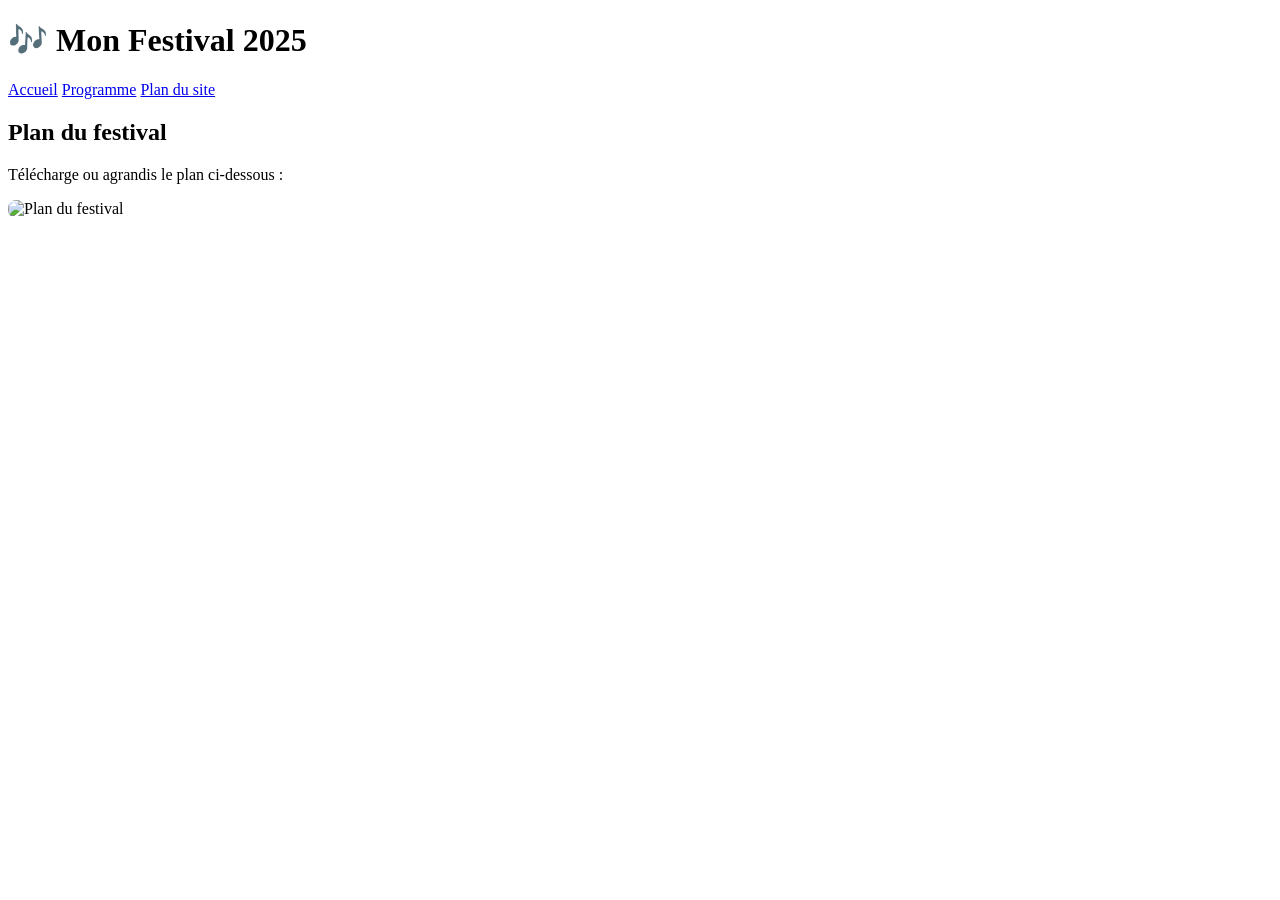
==== plan.html @ b835e638 "Create plan.html" ====
<!DOCTYPE html>
<html lang="fr">
<head>
  <meta charset="UTF-8" />
  <meta name="viewport" content="width=device-width, initial-scale=1.0" />
  <title>Plan du site</title>
  <link rel="stylesheet" href="style.css" />
</head>
<body>

  <header>
    <h1>🎶 Mon Festival 2025</h1>
    <nav>
      <a href="index.html">Accueil</a>
      <a href="programme.html">Programme</a>
      <a href="plan.html">Plan du site</a>
    </nav>
  </header>

  <main>
    <h2>Plan du festival</h2>
    <p>Télécharge ou agrandis le plan ci-dessous :</p>
    <!-- Remplace plan.jpg par le nom de ton image -->
    <img src="plan.jpg" alt="Plan du festival" style="max-width:100%; border-radius:8px;" />
  </main>

</body>
</html>
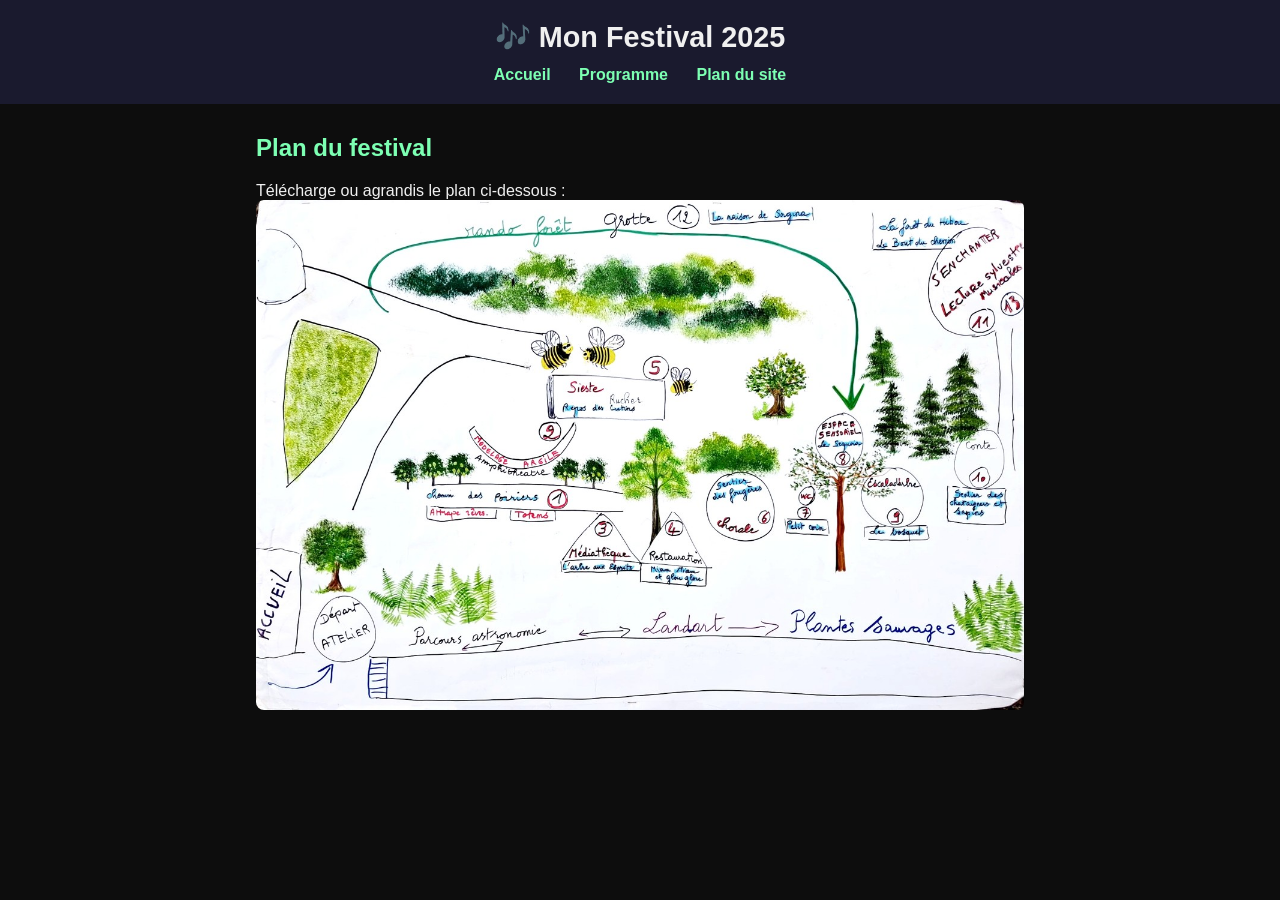
==== commit 2bc2217f: "Update plan.html" ====
--- a/plan.html
+++ b/plan.html
@@ -20,8 +20,7 @@
   <main>
     <h2>Plan du festival</h2>
     <p>Télécharge ou agrandis le plan ci-dessous :</p>
-    <!-- Remplace plan.jpg par le nom de ton image -->
-    <img src="plan.jpg" alt="Plan du festival" style="max-width:100%; border-radius:8px;" />
+    <img src="Plan Foret.jpg" alt="Plan du festival" style="max-width:100%; border-radius:8px;" />
   </main>
 
 </body>
--- a/style.css
+++ b/style.css
@@ -0,0 +1,72 @@
+* {
+  box-sizing: border-box;
+  margin: 0;
+  padding: 0;
+}
+
+body {
+  font-family: sans-serif;
+  background: #0d0d0d;
+  color: #f0f0f0;
+  padding-bottom: 40px;
+}
+
+header {
+  background: #1a1a2e;
+  padding: 20px;
+  text-align: center;
+}
+
+header h1 {
+  font-size: 1.8rem;
+  margin-bottom: 12px;
+}
+
+nav a {
+  color: #7dffb3;
+  margin: 0 12px;
+  text-decoration: none;
+  font-weight: bold;
+}
+
+nav a:hover {
+  text-decoration: underline;
+}
+
+main {
+  max-width: 800px;
+  margin: 30px auto;
+  padding: 0 16px;
+}
+
+h2 {
+  font-size: 1.5rem;
+  margin-bottom: 20px;
+  color: #7dffb3;
+}
+
+h3 {
+  margin: 24px 0 10px;
+  color: #3ddc84;
+}
+
+table {
+  width: 100%;
+  border-collapse: collapse;
+  margin-bottom: 20px;
+}
+
+th, td {
+  padding: 10px 14px;
+  text-align: left;
+  border-bottom: 1px solid #333;
+}
+
+th {
+  background: #1a2e20;
+  color: #7dffb3;
+}
+
+tr:hover {
+  background: #1e1e30;
+}
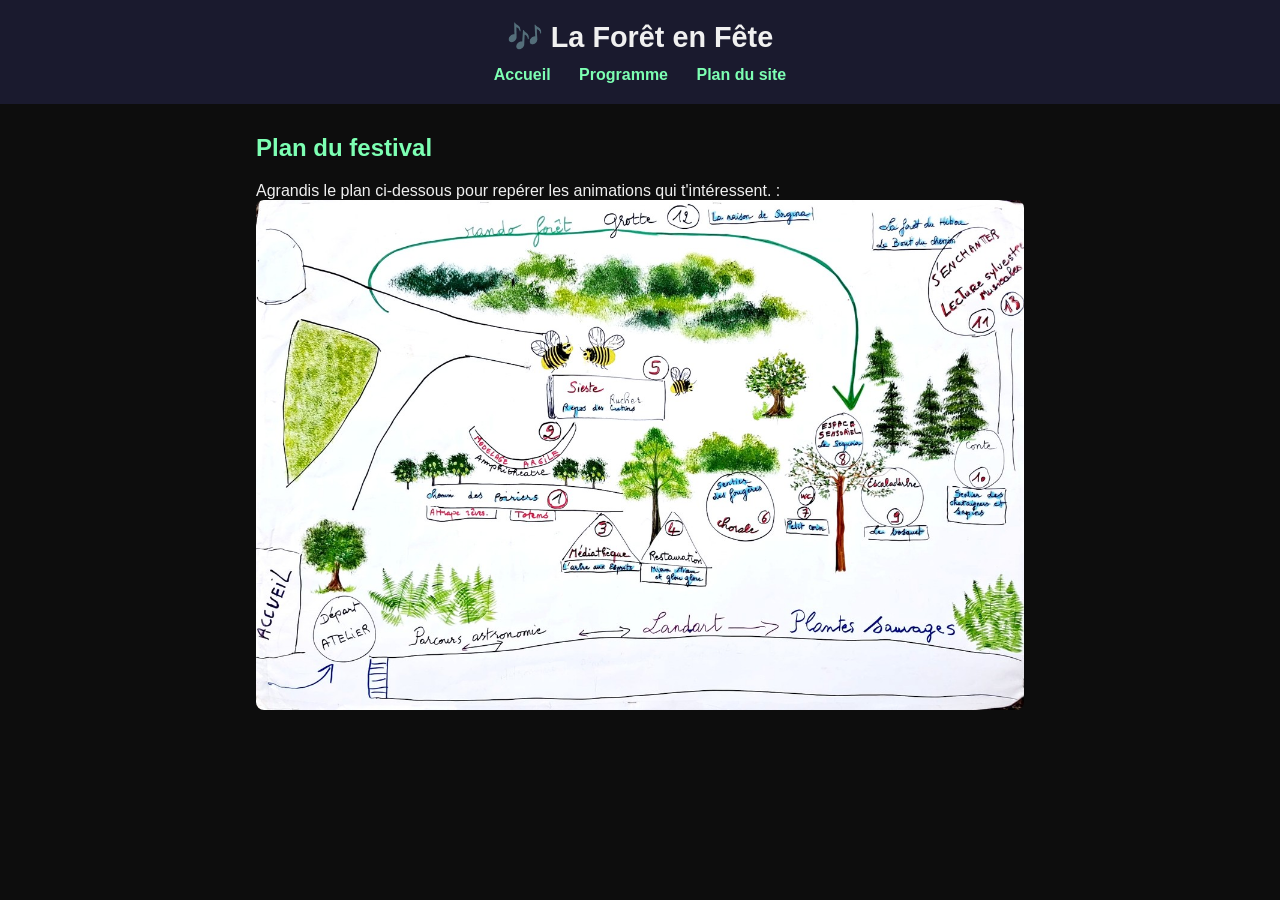
==== commit 314193e0: "Update plan.html" ====
--- a/plan.html
+++ b/plan.html
@@ -9,7 +9,7 @@
 <body>
 
   <header>
-    <h1>🎶 Mon Festival 2025</h1>
+    <h1>🎶 La Forêt en Fête </h1>
     <nav>
       <a href="index.html">Accueil</a>
       <a href="programme.html">Programme</a>
@@ -19,7 +19,8 @@
 
   <main>
     <h2>Plan du festival</h2>
-    <p>Télécharge ou agrandis le plan ci-dessous :</p>
+    <p>Agrandis le plan ci-dessous pour repérer les animations qui t'intéressent. :</p>
+    
     <img src="Plan Foret.jpg" alt="Plan du festival" style="max-width:100%; border-radius:8px;" />
   </main>
 
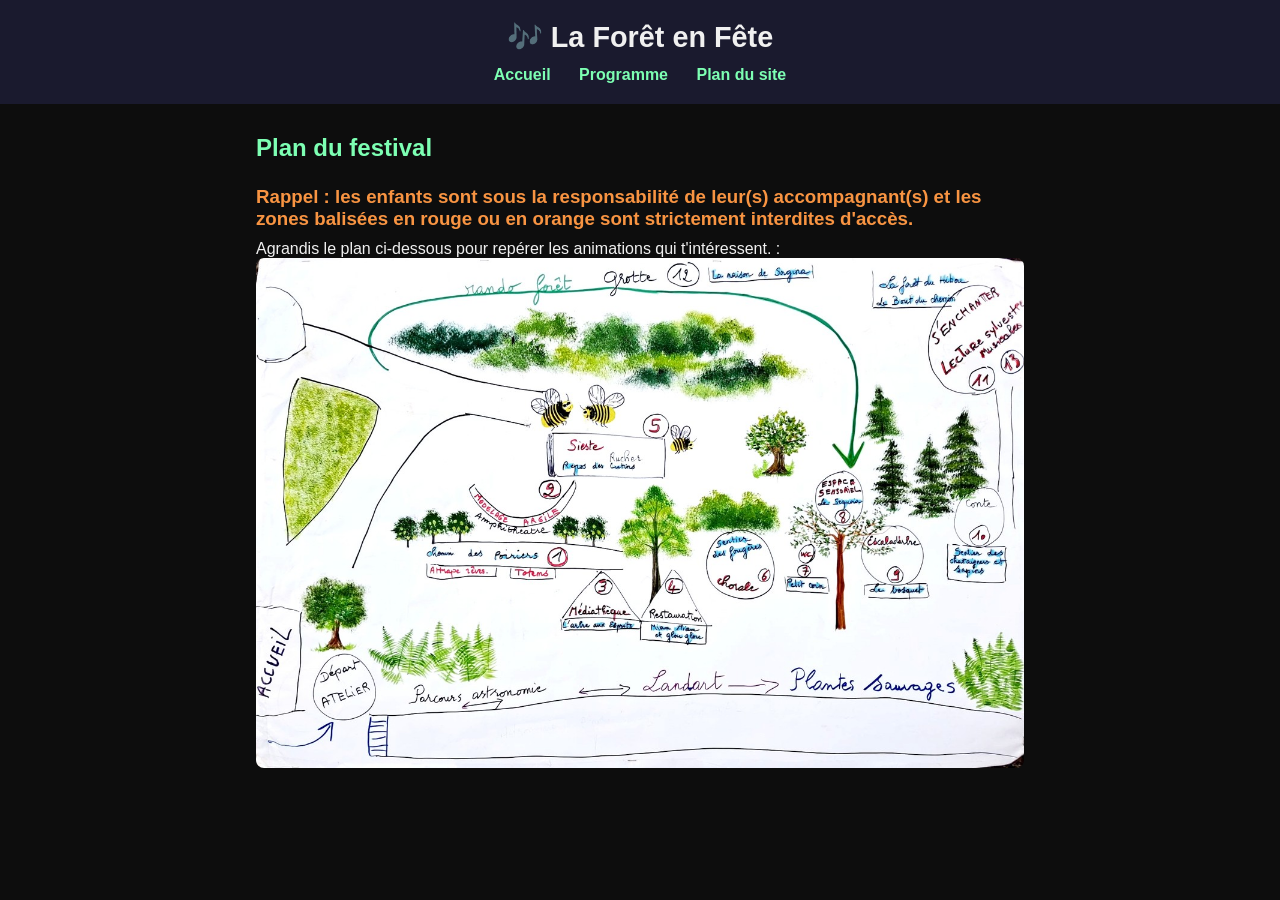
==== commit ab575361: "Update plan.html" ====
--- a/plan.html
+++ b/plan.html
@@ -19,6 +19,7 @@
 
   <main>
     <h2>Plan du festival</h2>
+    <h3 style="color: #F89442;">Rappel : les enfants sont sous la responsabilité de leur(s) accompagnant(s) et les zones balisées en rouge ou en orange sont strictement interdites d'accès.</h3>
     <p>Agrandis le plan ci-dessous pour repérer les animations qui t'intéressent. :</p>
     
     <img src="Plan Foret.jpg" alt="Plan du festival" style="max-width:100%; border-radius:8px;" />
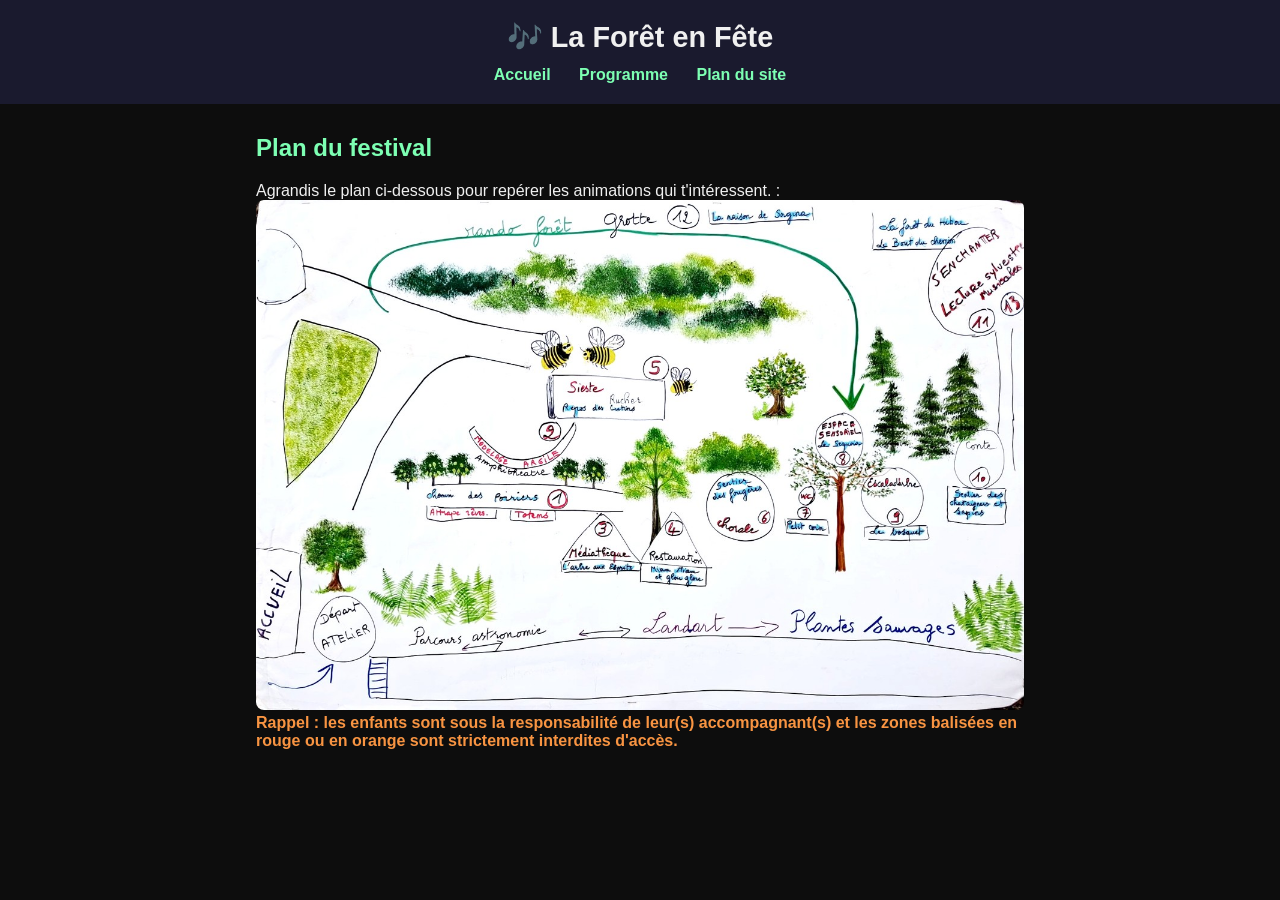
==== commit 530506b4: "Update plan.html" ====
--- a/plan.html
+++ b/plan.html
@@ -19,10 +19,10 @@
 
   <main>
     <h2>Plan du festival</h2>
-    <h3 style="color: #F89442;">Rappel : les enfants sont sous la responsabilité de leur(s) accompagnant(s) et les zones balisées en rouge ou en orange sont strictement interdites d'accès.</h3>
     <p>Agrandis le plan ci-dessous pour repérer les animations qui t'intéressent. :</p>
     
     <img src="Plan Foret.jpg" alt="Plan du festival" style="max-width:100%; border-radius:8px;" />
+   <h4 style="color: #F89442;">Rappel : les enfants sont sous la responsabilité de leur(s) accompagnant(s) et les zones balisées en rouge ou en orange sont strictement interdites d'accès.</h4>
   </main>
 
 </body>
